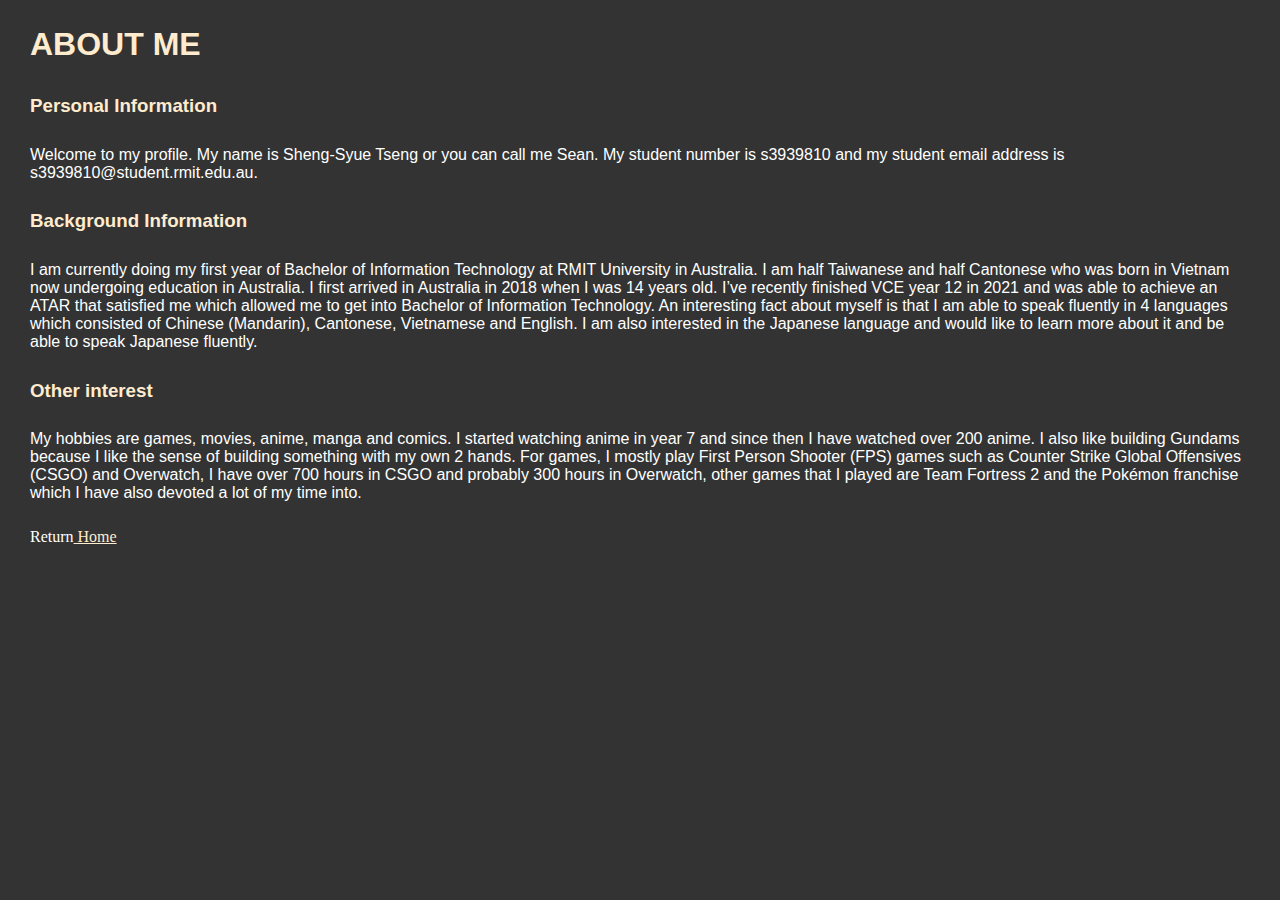
==== about.html @ c750fe53 "Setup" ====
<!DOCTYPE html>
<head> 
    <title>Sean's Profile | About Me</title>
    <link rel="stylesheet" href="style.css">
    <link rel="preconnect" href="https://fonts.googleapis.com">
    <link rel="preconnect" href="https://fonts.gstatic.com" crossorigin>
    <link href="https://fonts.googleapis.com/css2?family=Oswald:wght@200;300;400;700&display=swap" rel="stylesheet">
</head>
<body>
    <h1 class="title">ABOUT ME</h1>
</body>

<body>
    <h3 class="title">Personal Information</h2>
    <p class="paragraph">Welcome to my profile. My name is Sheng-Syue Tseng or you can call me Sean. My student number is s3939810 and my student email address is s3939810@student.rmit.edu.au.</p>
    <h3 class="title">Background Information</h2>
    <p class="paragraph">I am currently doing my first year of Bachelor of Information Technology at RMIT University in Australia. I am half Taiwanese and half Cantonese who was born in Vietnam now undergoing education in Australia. I first arrived in Australia in 2018 when I was 14 years old. I’ve recently finished VCE year 12 in 2021 and was able to achieve an ATAR that satisfied me which allowed me to get into Bachelor of Information Technology. An interesting fact about myself is that I am able to speak fluently in 4 languages which consisted of Chinese (Mandarin), Cantonese, Vietnamese and English. I am also interested in the Japanese language and would like to learn more about it and be able to speak Japanese fluently. </p>
    <h3 class="title">Other interest</h2>
    <p class="paragraph">My hobbies are games, movies, anime, manga and comics. I started watching anime in year 7 and since then I have watched over 200 anime. I also like building Gundams because I like the sense of building something with my own 2 hands. For games, I mostly play First Person Shooter (FPS) games such as Counter Strike Global Offensives (CSGO) and Overwatch, I have over 700 hours in CSGO and probably 300 hours in Overwatch, other games that I played are Team Fortress 2 and the Pokémon franchise which I have also devoted a lot of my time into. </p>
    <p><p class="return">Return<a href="index.html"> Home</a></p></p>
</body>
<html></html>
---- style.css ----
body{
    background-color: #333;
    margin: 0;
}

.link{
    font-size: 25px;
    font-family:'Segoe UI', Tahoma, Geneva, Verdana, sans-serif;
    
}

p{
    color:white;
}

a{
    color: blanchedalmond;
}

.welcome{
    text-align: center;
    font-family:'Segoe UI', Tahoma, Geneva, Verdana, sans-serif;
}

.title{
    color: blanchedalmond;
    padding: 5px 30px;
    font-family:'Segoe UI', Tahoma, Geneva, Verdana, sans-serif;
}

header{
    background-color: #333;
    border: 3px solid #2565AE;
    padding: 20px;
    display: flex;
}

.return{
    padding: 5px 30px;

}

.paragraph{
    padding: 5px 30px;
    color: white;
    border: 20%;
    font-family:'Segoe UI', Tahoma, Geneva, Verdana, sans-serif;
}
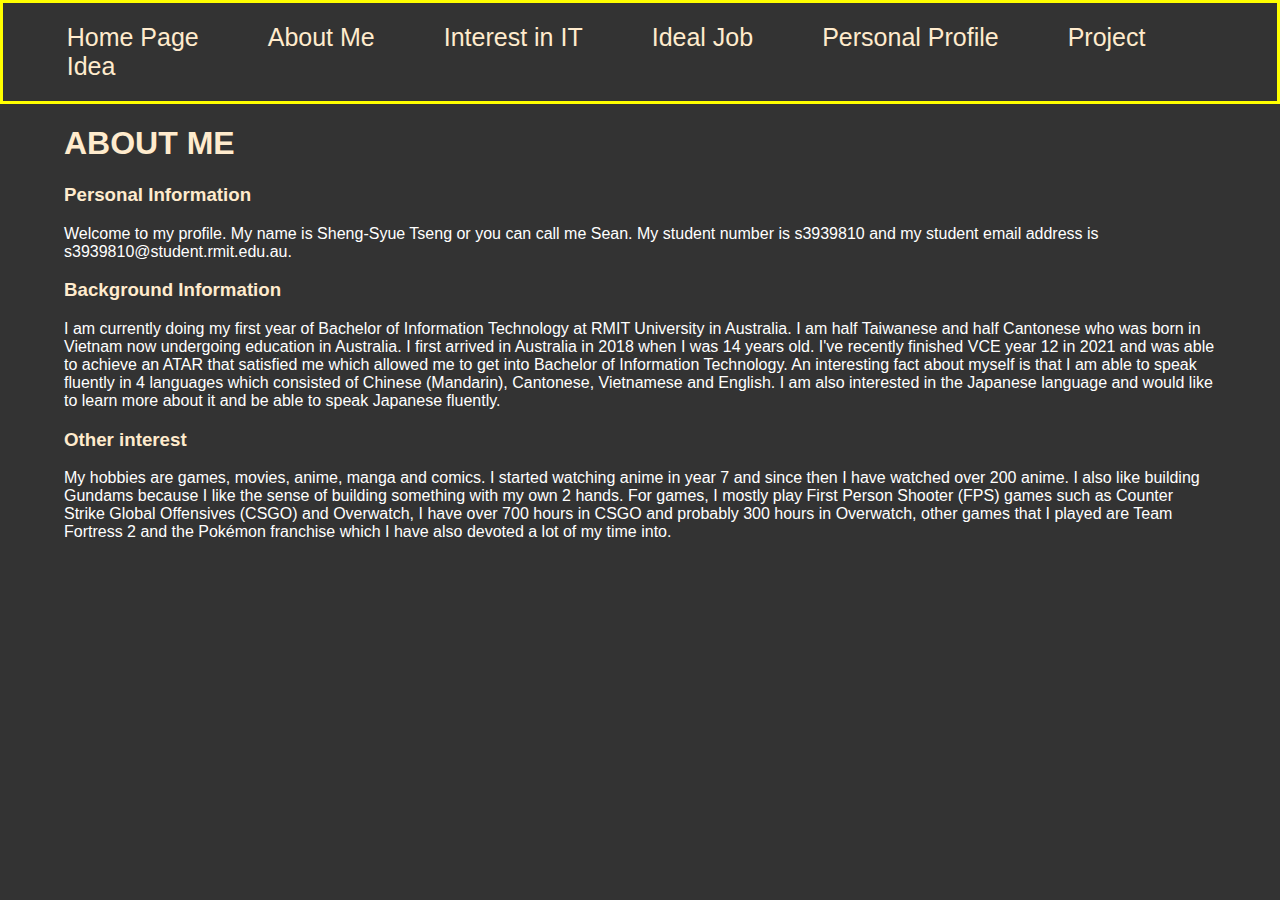
==== commit 687d8cb4: "Good navbar" ====
--- a/about.html
+++ b/about.html
@@ -7,16 +7,32 @@
     <link href="https://fonts.googleapis.com/css2?family=Oswald:wght@200;300;400;700&display=swap" rel="stylesheet">
 </head>
 <body>
-    <h1 class="title">ABOUT ME</h1>
-</body>
+    <header>
+        <div class="container">
+            <a class="link" href="index.html">Home Page</a>
+            <a class="link" href="about.html">About Me</a>
+            <a class="link" href="interest.html">Interest in IT</a>
+            <a class="link" href="ideal.html">Ideal Job</a>
+            <a class="link" href="personal.html">Personal Profile</a>
+            <a class="link" href="project.html">Project Idea</a>
+        </div>
+    </header>
+    
+    <div class="container">
+        <h1 class="title">ABOUT ME</h1>
 
-<body>
-    <h3 class="title">Personal Information</h2>
-    <p class="paragraph">Welcome to my profile. My name is Sheng-Syue Tseng or you can call me Sean. My student number is s3939810 and my student email address is s3939810@student.rmit.edu.au.</p>
-    <h3 class="title">Background Information</h2>
-    <p class="paragraph">I am currently doing my first year of Bachelor of Information Technology at RMIT University in Australia. I am half Taiwanese and half Cantonese who was born in Vietnam now undergoing education in Australia. I first arrived in Australia in 2018 when I was 14 years old. I’ve recently finished VCE year 12 in 2021 and was able to achieve an ATAR that satisfied me which allowed me to get into Bachelor of Information Technology. An interesting fact about myself is that I am able to speak fluently in 4 languages which consisted of Chinese (Mandarin), Cantonese, Vietnamese and English. I am also interested in the Japanese language and would like to learn more about it and be able to speak Japanese fluently. </p>
-    <h3 class="title">Other interest</h2>
-    <p class="paragraph">My hobbies are games, movies, anime, manga and comics. I started watching anime in year 7 and since then I have watched over 200 anime. I also like building Gundams because I like the sense of building something with my own 2 hands. For games, I mostly play First Person Shooter (FPS) games such as Counter Strike Global Offensives (CSGO) and Overwatch, I have over 700 hours in CSGO and probably 300 hours in Overwatch, other games that I played are Team Fortress 2 and the Pokémon franchise which I have also devoted a lot of my time into. </p>
-    <p><p class="return">Return<a href="index.html"> Home</a></p></p>
+        <h3 class="title">Personal Information</h2>
+
+        <p class="paragraph">Welcome to my profile. My name is Sheng-Syue Tseng or you can call me Sean. My student number is s3939810 and my student email address is s3939810@student.rmit.edu.au.</p>
+
+        <h3 class="title">Background Information</h2>
+
+        <p class="paragraph">I am currently doing my first year of Bachelor of Information Technology at RMIT University in Australia. I am half Taiwanese and half Cantonese who was born in Vietnam now undergoing education in Australia. I first arrived in Australia in 2018 when I was 14 years old. I've recently finished VCE year 12 in 2021 and was able to achieve an ATAR that satisfied me which allowed me to get into Bachelor of Information Technology. An interesting fact about myself is that I am able to speak fluently in 4 languages which consisted of Chinese (Mandarin), Cantonese, Vietnamese and English. I am also interested in the Japanese language and would like to learn more about it and be able to speak Japanese fluently. </p>
+
+        <h3 class="title">Other interest</h2>
+    
+        <p class="paragraph">My hobbies are games, movies, anime, manga and comics. I started watching anime in year 7 and since then I have watched over 200 anime. I also like building Gundams because I like the sense of building something with my own 2 hands. For games, I mostly play First Person Shooter (FPS) games such as Counter Strike Global Offensives (CSGO) and Overwatch, I have over 700 hours in CSGO and probably 300 hours in Overwatch, other games that I played are Team Fortress 2 and the Pokémon franchise which I have also devoted a lot of my time into. </p>
+
+    </div>
 </body>
 <html></html>--- a/style.css
+++ b/style.css
@@ -3,10 +3,54 @@
     margin: 0;
 }
 
+.container{
+    width: 90%;
+    margin: auto;
+}
+
+header{
+    background-color: #333;
+    border: 3px solid yellow;
+    padding: 20px 0;    
+}
+
 .link{
     font-size: 25px;
     font-family:'Segoe UI', Tahoma, Geneva, Verdana, sans-serif;
-    
+    display: inline;
+    margin-right: 65px;
+    text-decoration: none;
+}
+
+.link:hover{
+    color: yellow;
+}
+
+.welcome{
+    margin-left: 50px;
+    font-family:'Segoe UI', Tahoma, Geneva, Verdana, sans-serif;
+    text-align: left;
+    font-size: 2vw;
+}
+
+.bigword{
+    margin-left: 50px;
+    font-family:'Segoe UI', Tahoma, Geneva, Verdana, sans-serif;
+    font-size: 65px;
+    text-align: center;
+}
+
+.here{
+    color:red;
+    text-decoration: none;
+}
+
+table{
+    margin: auto;
+}
+
+.face{
+    width: 300px;
 }
 
 p{
@@ -17,33 +61,13 @@
     color: blanchedalmond;
 }
 
-.welcome{
-    text-align: center;
+.title{
+    color: blanchedalmond;
     font-family:'Segoe UI', Tahoma, Geneva, Verdana, sans-serif;
 }
 
-.title{
-    color: blanchedalmond;
-    padding: 5px 30px;
-    font-family:'Segoe UI', Tahoma, Geneva, Verdana, sans-serif;
-}
-
-header{
-    background-color: #333;
-    border: 3px solid #2565AE;
-    padding: 20px;
-    display: flex;
-}
-
-.return{
-    padding: 5px 30px;
-
-}
-
 .paragraph{
-    padding: 5px 30px;
     color: white;
     border: 20%;
     font-family:'Segoe UI', Tahoma, Geneva, Verdana, sans-serif;
 }
-
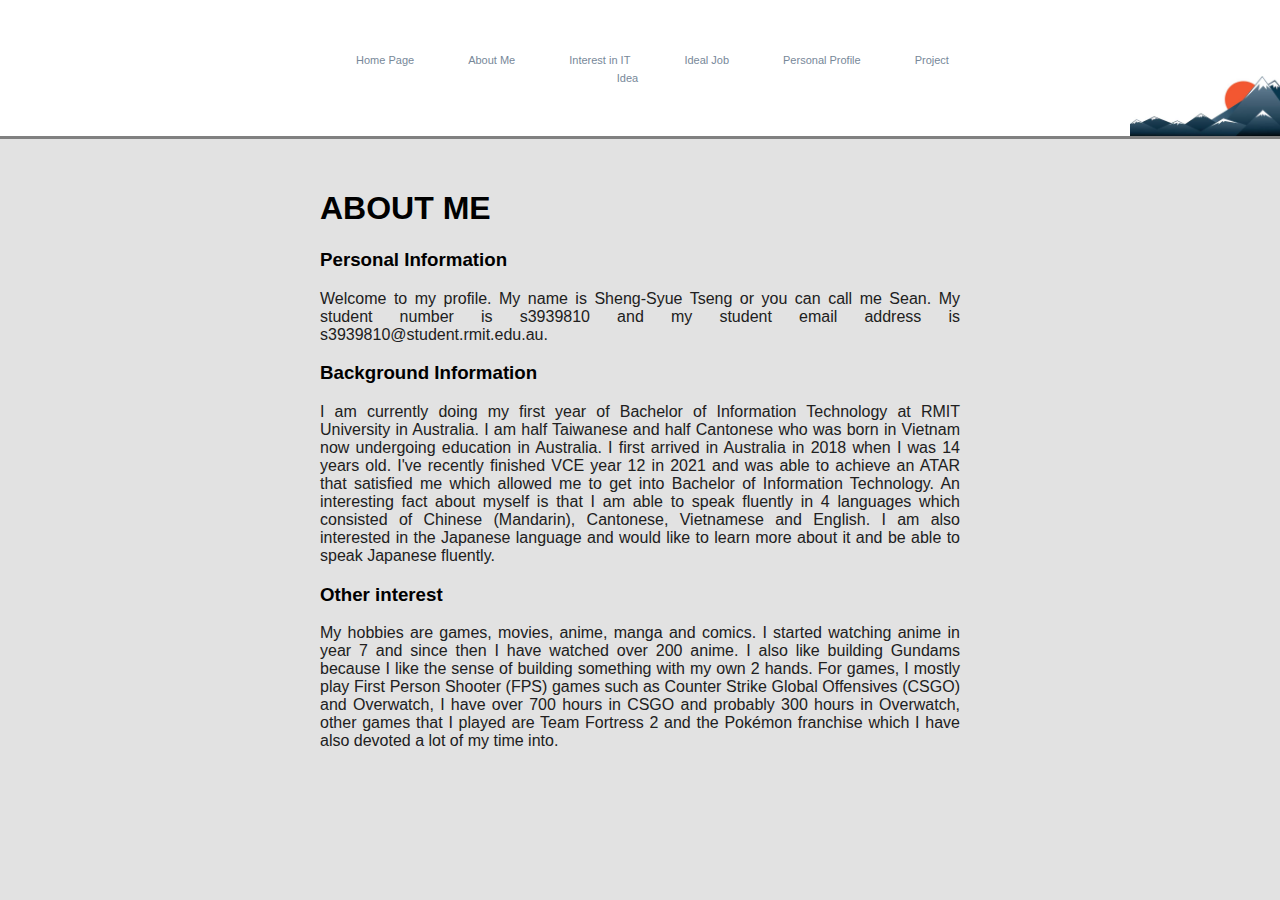
==== commit f40b618f: "All pages filled (missing pics)" ====
--- a/about.html
+++ b/about.html
@@ -8,7 +8,7 @@
 </head>
 <body>
     <header>
-        <div class="container">
+        <div class="containerhome">
             <a class="link" href="index.html">Home Page</a>
             <a class="link" href="about.html">About Me</a>
             <a class="link" href="interest.html">Interest in IT</a>
@@ -16,6 +16,7 @@
             <a class="link" href="personal.html">Personal Profile</a>
             <a class="link" href="project.html">Project Idea</a>
         </div>
+        <img class="fuji" src="img/mount.jpeg" alt="japanese mountain">
     </header>
     
     <div class="container">
--- a/style.css
+++ b/style.css
@@ -1,47 +1,72 @@
 body{
-    background-color: #333;
+    background-color: #e2e2e2;
     margin: 0;
+    
+}
+
+.containerhome{
+    width: 50%;
+    margin: 20px auto;
+    padding: 10px;
+    text-align:center;
+   
 }
 
 .container{
-    width: 90%;
-    margin: auto;
+    width: 50%;
+    margin: 20px auto;
+    padding: 10px;
+    text-align:justify;
+    
 }
 
 header{
-    background-color: #333;
-    border: 3px solid yellow;
+    background-color: white;
     padding: 20px 0;    
+    border-bottom: solid grey;
 }
 
 .link{
-    font-size: 25px;
+    font-size: 11px;
     font-family:'Segoe UI', Tahoma, Geneva, Verdana, sans-serif;
     display: inline;
-    margin-right: 65px;
-    text-decoration: none;
+    text-align: center;
+    margin: auto 25px ;
+    text-decoration: none;   
 }
 
 .link:hover{
-    color: yellow;
+    color: #8FBC8F;
+}
+
+.fuji{
+    margin: 0;
+    width: 150px;
+    height:auto;
+    float: right;
+    position: relative;
+    bottom: 55px;
 }
 
 .welcome{
-    margin-left: 50px;
+    font-size: 18px;
+    margin-left: 45px;
     font-family:'Segoe UI', Tahoma, Geneva, Verdana, sans-serif;
     text-align: left;
-    font-size: 2vw;
+    color: dimgrey;
+    font-weight: 400;
 }
 
 .bigword{
+    font-size: 55px;
     margin-left: 50px;
     font-family:'Segoe UI', Tahoma, Geneva, Verdana, sans-serif;
-    font-size: 65px;
     text-align: center;
+    color:black;
 }
 
 .here{
-    color:red;
+    color:darkblue;
     text-decoration: none;
 }
 
@@ -58,16 +83,30 @@
 }
 
 a{
-    color: blanchedalmond;
+    color: lightslategray;
 }
 
 .title{
-    color: blanchedalmond;
+    color: black;
+    font-family:'Segoe UI', Tahoma, Geneva, Verdana, sans-serif;
+    
+}
+
+.paragraph{
+    color: rgb(32, 32, 32);
+    border: 20%;
     font-family:'Segoe UI', Tahoma, Geneva, Verdana, sans-serif;
 }
 
-.paragraph{
-    color: white;
-    border: 20%;
+.joblink{
+    font-size: 15px;
     font-family:'Segoe UI', Tahoma, Geneva, Verdana, sans-serif;
+    display: inline;
+    text-align: center;
+    margin: auto 10px ;
+    text-decoration: none; 
+    color: darkblue;
 }
+.joblink:hover{
+    color: #8FBC8F;
+}
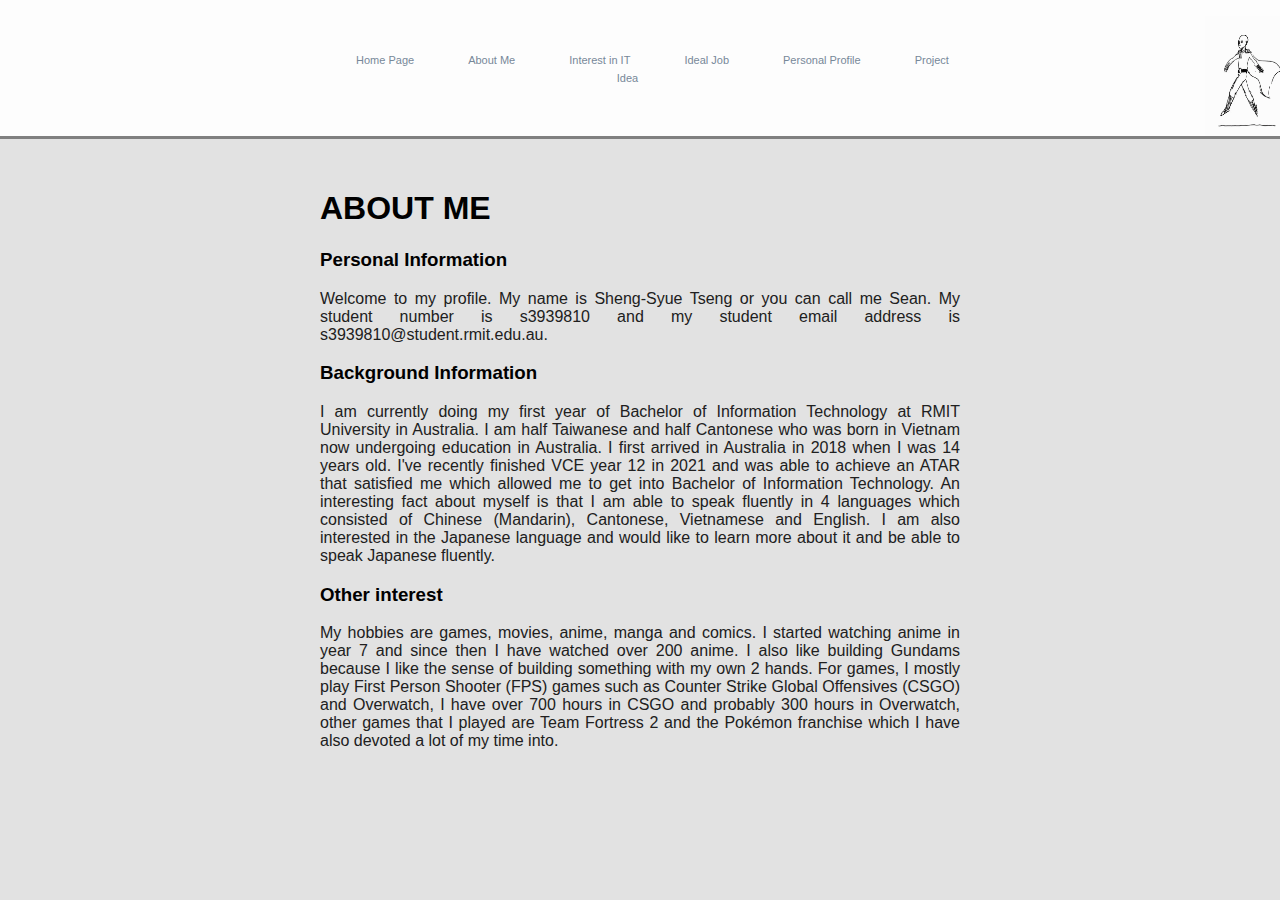
==== commit 4baea064: "added gif" ====
--- a/about.html
+++ b/about.html
@@ -16,7 +16,7 @@
             <a class="link" href="personal.html">Personal Profile</a>
             <a class="link" href="project.html">Project Idea</a>
         </div>
-        <img class="fuji" src="img/mount.jpeg" alt="japanese mountain">
+        <img  class="sat" src="img/run.gif" alt="Saitama running">
     </header>
     
     <div class="container">
--- a/style.css
+++ b/style.css
@@ -21,7 +21,7 @@
 }
 
 header{
-    background-color: white;
+    background-color: rgba(255, 255, 255, 0.904);
     padding: 20px 0;    
     border-bottom: solid grey;
 }
@@ -45,7 +45,17 @@
     height:auto;
     float: right;
     position: relative;
-    bottom: 55px;
+    bottom: 46.5px;
+}
+
+
+.sat{
+    margin: 0;
+    width: 75px;
+    height:120px;
+    float: right;
+    position: relative;
+    bottom: 100.5px;
 }
 
 .welcome{
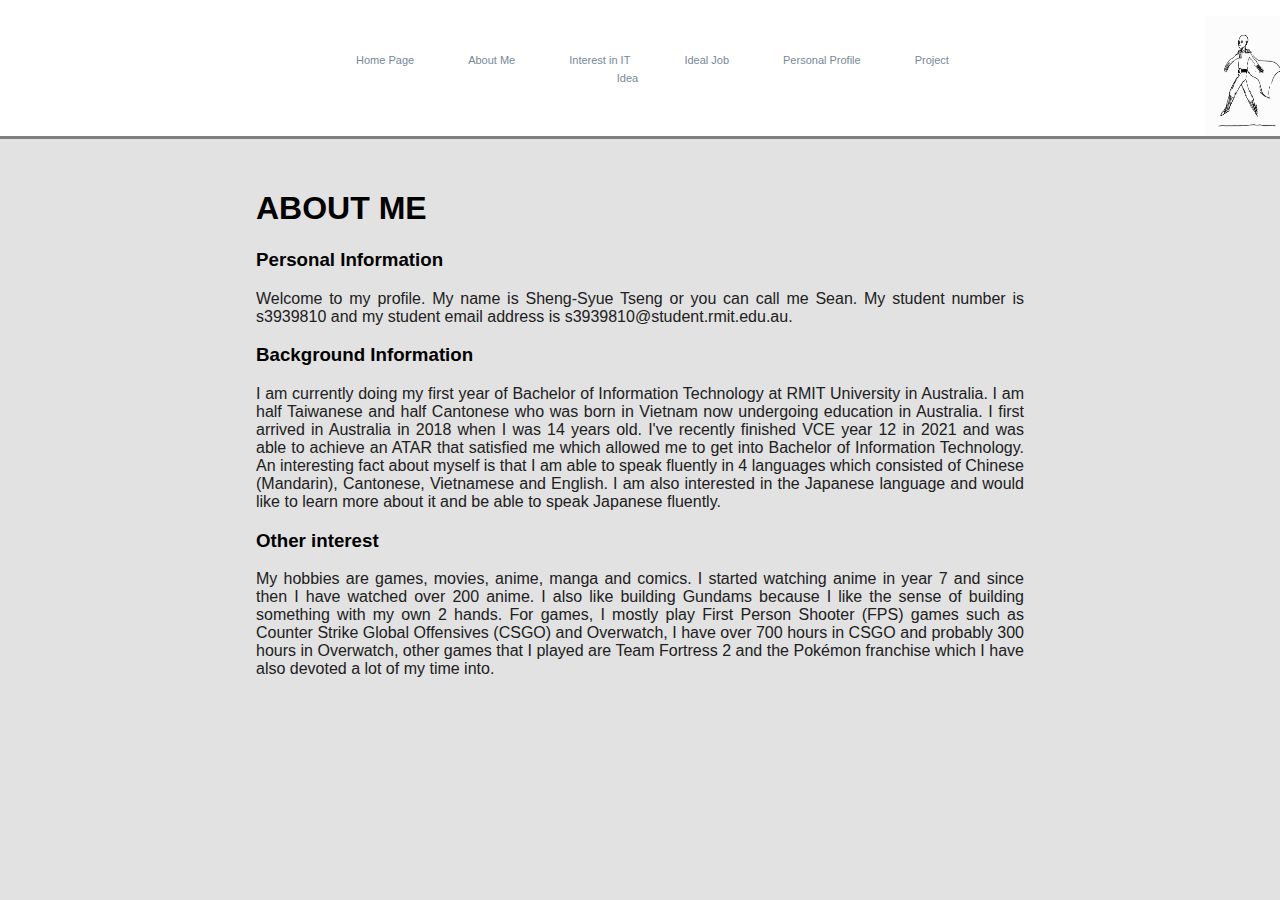
==== commit 94830220: "Some pics added" ====
--- a/about.html
+++ b/about.html
@@ -1,6 +1,7 @@
 <!DOCTYPE html>
 <head> 
     <title>Sean's Profile | About Me</title>
+    <link href="https://cdn.jsdelivr.net/npm/bootstrap@5.1.3/dist/css/bootstrap.min.css" rel="stylesheet" integrity="sha384-1BmE4kWBq78iYhFldvKuhfTAU6auU8tT94WrHftjDbrCEXSU1oBoqyl2QvZ6jIW3" crossorigin="anonymous">
     <link rel="stylesheet" href="style.css">
     <link rel="preconnect" href="https://fonts.googleapis.com">
     <link rel="preconnect" href="https://fonts.gstatic.com" crossorigin>
--- a/style.css
+++ b/style.css
@@ -1,6 +1,7 @@
 body{
-    background-color: #e2e2e2;
+    background: #e2e2e2;
     margin: 0;
+    
     
 }
 
@@ -13,7 +14,7 @@
 }
 
 .container{
-    width: 50%;
+    width: 60%;
     margin: 20px auto;
     padding: 10px;
     text-align:justify;
@@ -21,7 +22,7 @@
 }
 
 header{
-    background-color: rgba(255, 255, 255, 0.904);
+    background-color: white;
     padding: 20px 0;    
     border-bottom: solid grey;
 }
@@ -41,11 +42,11 @@
 
 .fuji{
     margin: 0;
-    width: 150px;
+    width: 70px;
     height:auto;
     float: right;
     position: relative;
-    bottom: 46.5px;
+    bottom: 78px;
 }
 
 
@@ -108,6 +109,26 @@
     font-family:'Segoe UI', Tahoma, Geneva, Verdana, sans-serif;
 }
 
+.job1{
+    width: 250px;
+    float: right;
+    position: relative;
+    bottom: 700px;
+    left: 270px;
+    border-radius: 10px 10px 0 0;
+    
+}
+
+.job2{
+    width: 251px;
+    float:right;
+    position: relative;
+    bottom: 443px;
+    left: 521px;
+    border-radius: 0 0 10px 10px;
+    
+}
+
 .joblink{
     font-size: 15px;
     font-family:'Segoe UI', Tahoma, Geneva, Verdana, sans-serif;
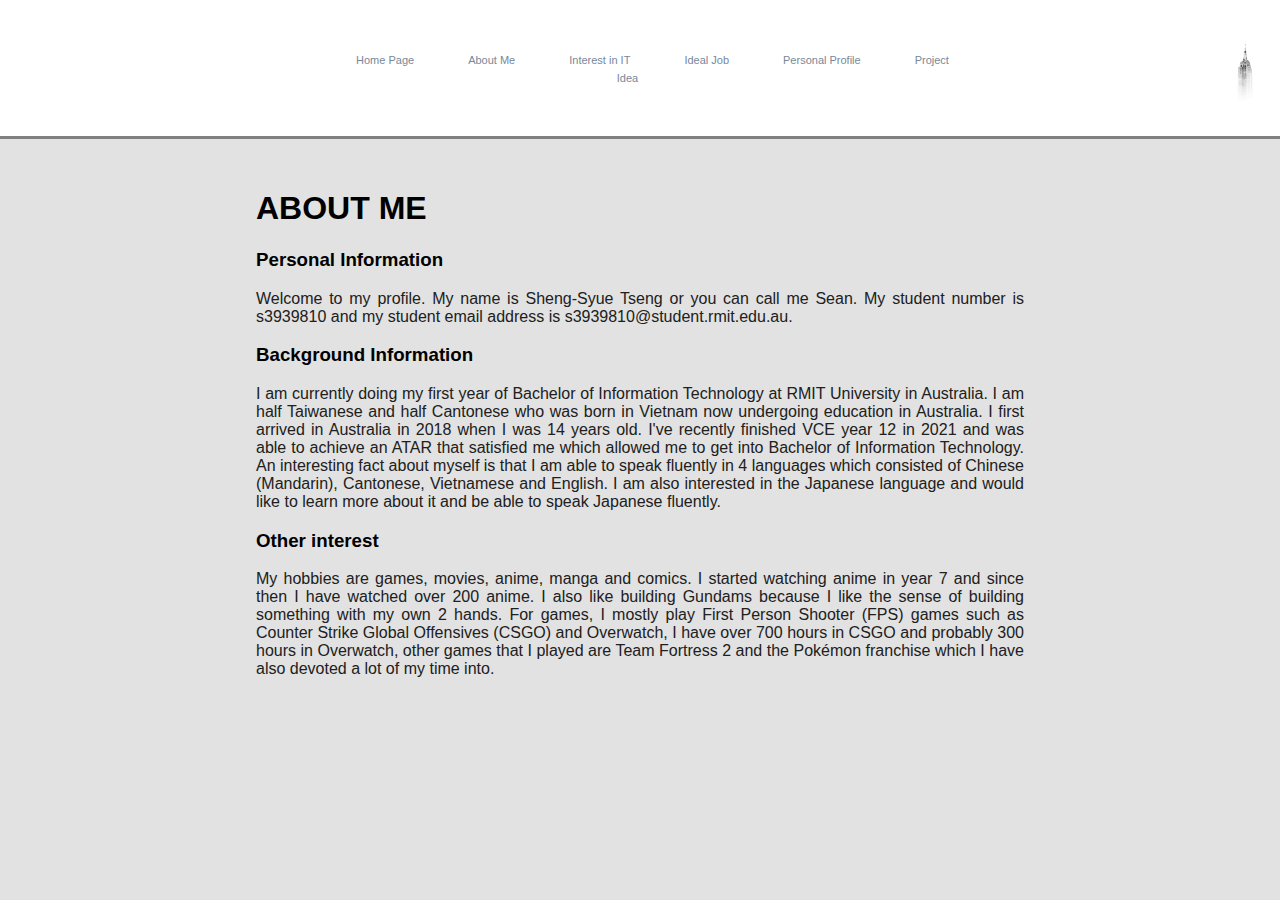
==== commit 5d75f602: "Final" ====
--- a/about.html
+++ b/about.html
@@ -17,7 +17,7 @@
             <a class="link" href="personal.html">Personal Profile</a>
             <a class="link" href="project.html">Project Idea</a>
         </div>
-        <img  class="sat" src="img/run.gif" alt="Saitama running">
+        <img class="fuji" src="img/mount.jpeg" alt="japanese mountain">
     </header>
     
     <div class="container">
--- a/style.css
+++ b/style.css
@@ -10,7 +10,6 @@
     margin: 20px auto;
     padding: 10px;
     text-align:center;
-   
 }
 
 .container{
@@ -59,9 +58,24 @@
     bottom: 100.5px;
 }
 
+.first{
+    display: flex;
+    align-items: center;
+    justify-content: center;
+}
+
+.myface{
+    flex-basis: 20%;
+}
+
+.face{
+    width: 250px;
+    border-radius: 0 20px 0 20px;
+}
+
+
 .welcome{
     font-size: 18px;
-    margin-left: 45px;
     font-family:'Segoe UI', Tahoma, Geneva, Verdana, sans-serif;
     text-align: left;
     color: dimgrey;
@@ -77,16 +91,8 @@
 }
 
 .here{
-    color:darkblue;
+    color:red;
     text-decoration: none;
-}
-
-table{
-    margin: auto;
-}
-
-.face{
-    width: 300px;
 }
 
 p{
@@ -113,7 +119,7 @@
     width: 250px;
     float: right;
     position: relative;
-    bottom: 700px;
+    bottom: 650px;
     left: 270px;
     border-radius: 10px 10px 0 0;
     
@@ -123,10 +129,9 @@
     width: 251px;
     float:right;
     position: relative;
-    bottom: 443px;
+    bottom: 393px;
     left: 521px;
-    border-radius: 0 0 10px 10px;
-    
+    border-radius: 0 0 10px 10px;    
 }
 
 .joblink{
@@ -136,8 +141,36 @@
     text-align: center;
     margin: auto 10px ;
     text-decoration: none; 
-    color: darkblue;
+    color: red;
 }
 .joblink:hover{
     color: #8FBC8F;
 }
+
+.res1{
+    width: 250px;
+    float: right;
+    position: relative;
+    bottom: 720px;
+    left: 270px;
+    border-radius: 20px;
+
+}
+
+.res2{
+    width: 251px;
+    float:right;
+    position: relative;
+    bottom: 463px;
+    left: 521px;
+    border-radius: 20px;
+}
+
+.res3{
+    width: 251px;
+    float:right;
+    position: relative;
+    bottom: 273px;
+    left: 770px;
+    border-radius: 20px;
+}
